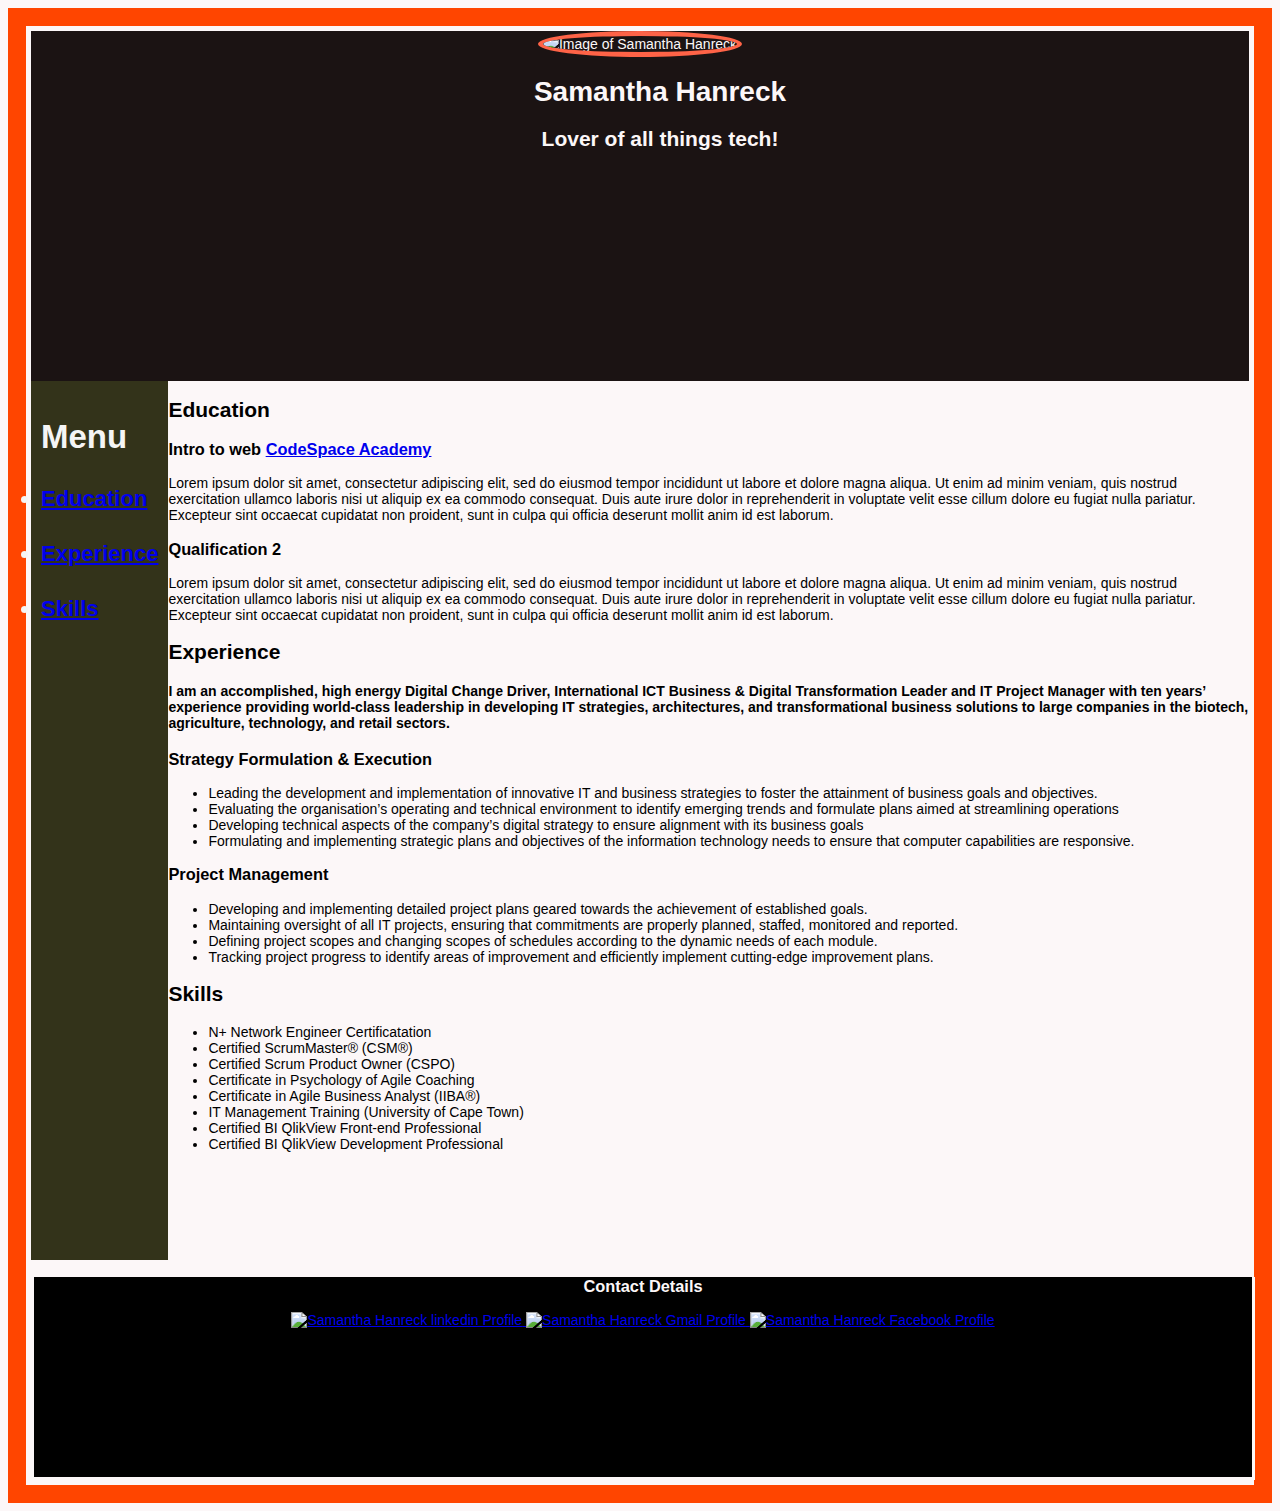
==== Resume 6.htm @ 2956bb61 "First commit" ====
<!DOCTYPE html>
<html>

<head>
    <title>Meet Samantha! </title>
    <link rel="stylesheet" type="text/css" href="./stylesheet.css" />
</head>

<body>
        <header>
            <img id="headshot" src="images/SHPhoto.jpeg" alt="Image of Samantha Hanreck" width="200" height="200">
            <ul>
                <h1>Samantha Hanreck</h1>
                <h2>Lover of all things tech!</h2>
   
    </header>
        <div id="container">
            <aside>
                <h2 style="color: whitesmoke;"> Menu </h2>
                   <h4 style="color: whitesmoke;"> <li> <a href="#education"> Education</a></li> </h4>
                    <h4 style="color: whitesmoke;" > <li> <a href="#experience">Experience</a></li> </h4>
                    <h4 style="color: whitesmoke;"> <li> <a href="#skills">Skills</a></li> </h4>
                    </ul>
            </aside>
            </p>
 
    <div id="Box1">
        <article>
            <h2 id="education">Education</h2>
            <h3> Intro to web <a href="http://codespace.co.za/">CodeSpace Academy</a></h3>
            <p>Lorem ipsum dolor sit amet, consectetur adipiscing elit, sed do eiusmod tempor incididunt ut labore et
                dolore magna aliqua. Ut enim ad minim veniam, quis nostrud exercitation ullamco laboris nisi ut aliquip
                ex ea commodo consequat. Duis aute irure dolor in reprehenderit in voluptate velit esse cillum dolore eu
                fugiat nulla pariatur. Excepteur sint occaecat cupidatat non proident, sunt in culpa qui officia
                deserunt mollit anim id est laborum.</p>

        <h3> Qualification 2</h3>
        <p>Lorem ipsum dolor sit amet, consectetur adipiscing elit, sed do eiusmod tempor incididunt ut labore et
            dolore magna aliqua. Ut enim ad minim veniam, quis nostrud exercitation ullamco laboris nisi ut aliquip
            ex ea commodo consequat. Duis aute irure dolor in reprehenderit in voluptate velit esse cillum dolore eu
            fugiat nulla pariatur. Excepteur sint occaecat cupidatat non proident, sunt in culpa qui officia
            deserunt mollit anim id est laborum.</p>

        <h2 id="experience">Experience</h2>
        <h4> I am an accomplished, high energy Digital Change Driver, International ICT Business & Digital Transformation 
            Leader and IT Project Manager with ten years’ experience providing world-class leadership in developing IT strategies, 
            architectures, and transformational business solutions to large companies in the biotech, 
            agriculture, technology, and retail sectors.  </h4>
        <h3>Strategy Formulation & Execution</h3>
        <p>
            <ul>
                <li>Leading the development and implementation of innovative IT and business strategies to foster
                    the attainment of business goals and objectives.</li>
                <li>Evaluating the organisation’s operating and technical environment to identify emerging trends
                    and formulate plans aimed at streamlining operations</li>
                <li>Developing technical aspects of the company’s digital strategy to ensure alignment with its
                    business goals</li>
                <li>Formulating and implementing strategic plans and objectives of the information technology needs
                    to ensure that computer capabilities are responsive.</li>
            </ul>
        </p>

        <h3> Project Management</h3>
        <p>
            <ul>
                <li>Developing and implementing detailed project plans geared towards the achievement of established
                    goals.</li>
                <li>Maintaining oversight of all IT projects, ensuring that commitments
                    are properly planned, staffed, monitored and reported.</li>
                <li>Defining project scopes and changing scopes of schedules according to the dynamic needs of each
                    module.</li>
                <li>Tracking project progress to identify areas of improvement and efficiently implement
                    cutting-edge improvement plans.
                </li>
            </ul>
        </p>

        <h2 id="skills">Skills</h2>
        <p>
            <ul>
                <li>N+ Network Engineer Certificatation</li>
                <li>Certified ScrumMaster® (CSM®)</li>
                <li>Certified Scrum Product Owner (CSPO)</li>
                <li>Certificate in Psychology of Agile
                    Coaching
                </li>
                <li>Certificate in Agile Business Analyst (IIBA®)</li>
                <li>IT Management Training (University of Cape Town)</li>
                <li>Certified BI QlikView Front-end Professional</li>
                <li>Certified BI QlikView Development Professional</li>
            </ul>
        </p>
        </section>
        </article>
    </div>
    </div>
</div>
    <footer>
        <h3 id="Contact Details">Contact Details</h3>
        <a href="https://www.linkedin.com/in/samantha-hanreck/" target="blank">
            <img src="https://image.flaticon.com/icons/png/512/174/174857.png" alt="Samantha Hanreck linkedin Profile"
                width="30" height="30">
        </a>
        <a href="https://www.gmail.com" target="blank">
            <img src="https://1000logos.net/wp-content/uploads/2021/05/Gmail-logo-500x281.png"
                alt="Samantha Hanreck Gmail Profile" width="60" height="30">
        </a>
        <a href="https://www.facebook.com" target="blank">
            <img src="https://1000logos.net/wp-content/uploads/2021/04/Facebook-logo-500x313.png"
                alt="Samantha Hanreck Facebook Profile" width="50" height="35">
        </a>
    </footer>
</body>

</html>
---- stylesheet.css ----
body{
  font-family: sans-serif;
  font-size:110%;
  background-color: #FCF7F8;
  border-style: solid;
  border-color: orangered;
  padding: 5px;
  border-width: 5mm;
  font-size: 14px;
  color: navy;
} 

header {
  text-align: center;
  width: 100%;
  height: 350px;
  background-color: rgb(27, 19, 19);
  color: #FCF7F8
}

footer {
  background-color: black;
  width: 100%;
  height: 200px;
  text-align: center;
  color: #FCF7F8;
  border-style: solid;
  border-top-width: 5px;
  border-top: black;
}

aside {
  background-color: rgb(51, 51, 26) ;
  text-align: left;
  font-size: 22px;
    width: 20%;
    padding: 10px;
    padding-bottom: 50%;
}

#top {
  background-color: #ccc;
  padding: 10px;
}

h1 { 
  font-family: arial, helvetica, sans-serif; 
}
#container{
  display: flex;
  }

article
  {
    color:black;
    padding: auto;
    border: 5mm;
  }

#headshot
{
 border-radius: 360%;
 border-color: tomato;
 border-width: 5px;
 border-style: solid;
}
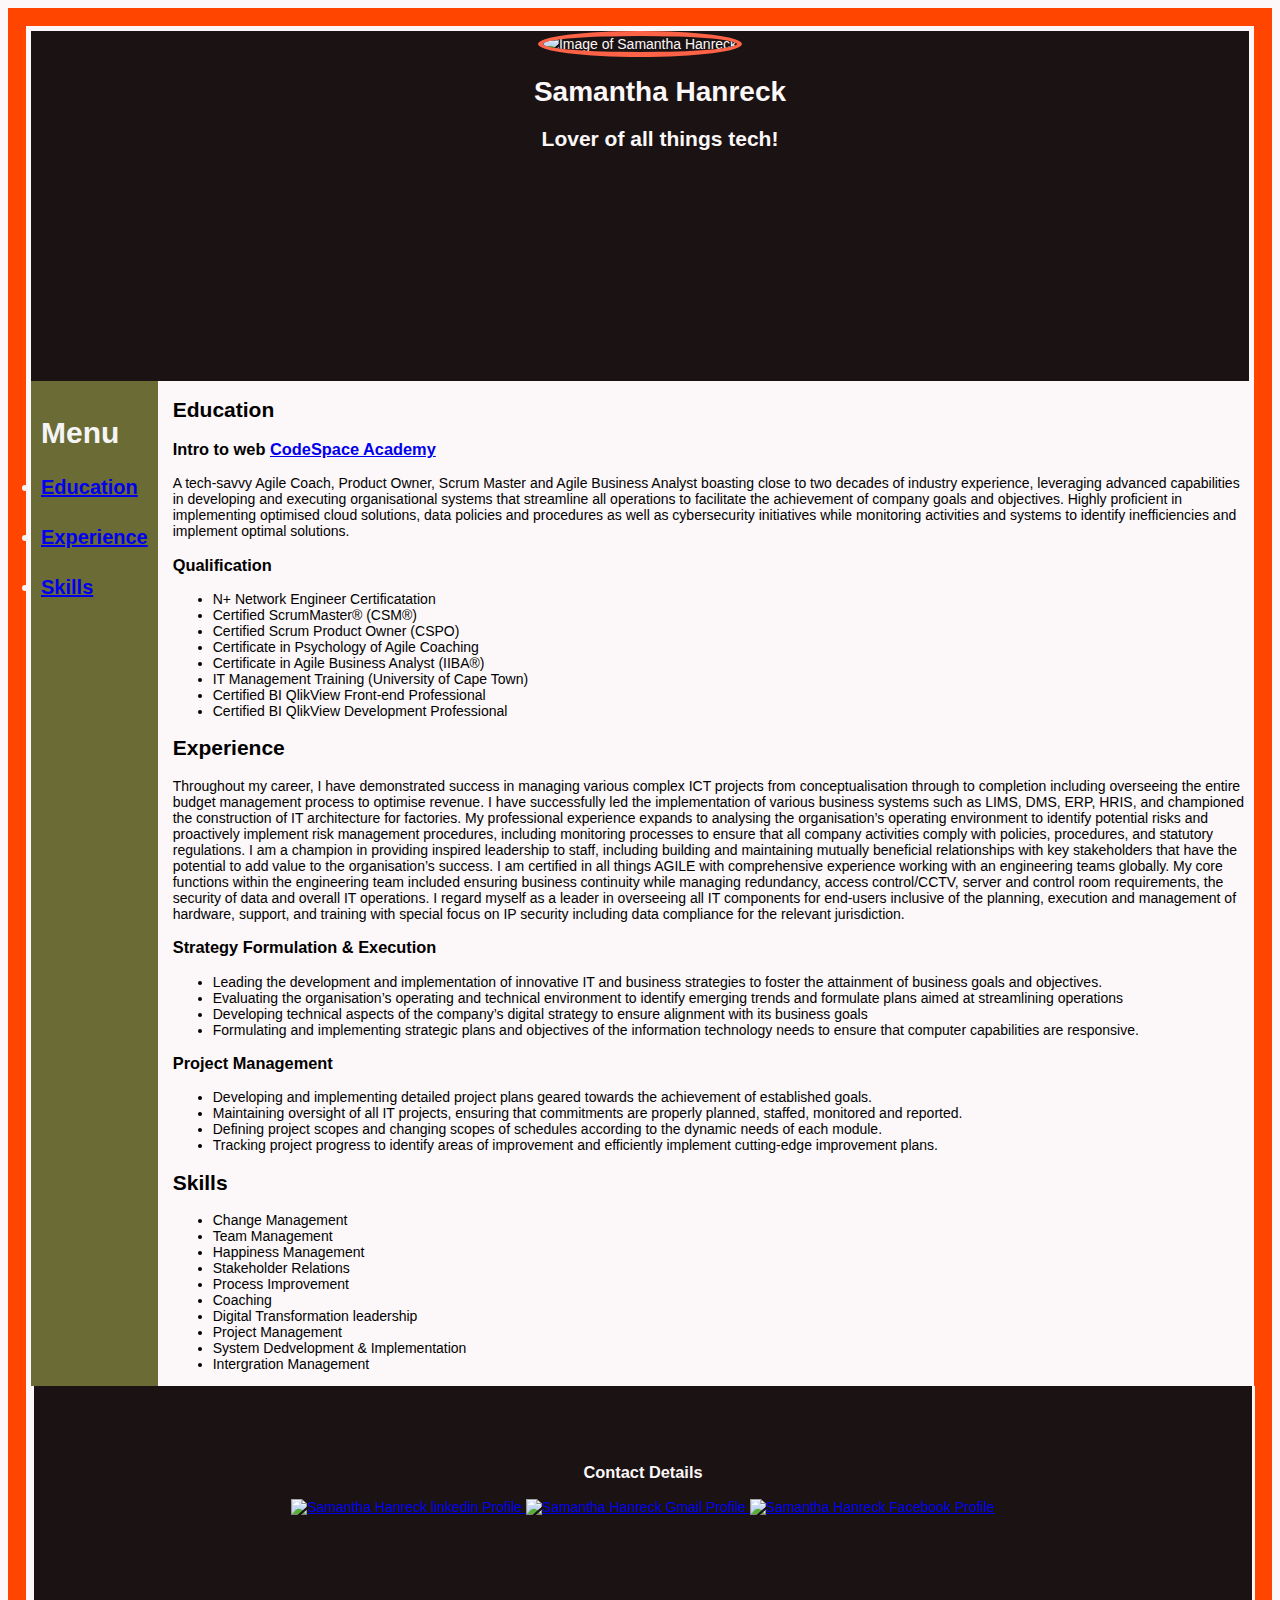
==== commit ffe13851: "Commit 2" ====
--- a/Resume 6.htm
+++ b/Resume 6.htm
@@ -7,94 +7,135 @@
 </head>
 
 <body>
-        <header>
-            <img id="headshot" src="images/SHPhoto.jpeg" alt="Image of Samantha Hanreck" width="200" height="200">
-            <ul>
-                <h1>Samantha Hanreck</h1>
-                <h2>Lover of all things tech!</h2>
-   
+    <header>
+        <img id="headshot" src="images/SHPhoto.jpeg" alt="Image of Samantha Hanreck" width="200" height="200">
+        <ul>
+            <h1>Samantha Hanreck</h1>
+            <h2>Lover of all things tech!</h2>
+
     </header>
-        <div id="container">
-            <aside>
-                <h2 style="color: whitesmoke;"> Menu </h2>
-                   <h4 style="color: whitesmoke;"> <li> <a href="#education"> Education</a></li> </h4>
-                    <h4 style="color: whitesmoke;" > <li> <a href="#experience">Experience</a></li> </h4>
-                    <h4 style="color: whitesmoke;"> <li> <a href="#skills">Skills</a></li> </h4>
-                    </ul>
-            </aside>
-            </p>
- 
-    <div id="Box1">
-        <article>
-            <h2 id="education">Education</h2>
-            <h3> Intro to web <a href="http://codespace.co.za/">CodeSpace Academy</a></h3>
-            <p>Lorem ipsum dolor sit amet, consectetur adipiscing elit, sed do eiusmod tempor incididunt ut labore et
-                dolore magna aliqua. Ut enim ad minim veniam, quis nostrud exercitation ullamco laboris nisi ut aliquip
-                ex ea commodo consequat. Duis aute irure dolor in reprehenderit in voluptate velit esse cillum dolore eu
-                fugiat nulla pariatur. Excepteur sint occaecat cupidatat non proident, sunt in culpa qui officia
-                deserunt mollit anim id est laborum.</p>
-
-        <h3> Qualification 2</h3>
-        <p>Lorem ipsum dolor sit amet, consectetur adipiscing elit, sed do eiusmod tempor incididunt ut labore et
-            dolore magna aliqua. Ut enim ad minim veniam, quis nostrud exercitation ullamco laboris nisi ut aliquip
-            ex ea commodo consequat. Duis aute irure dolor in reprehenderit in voluptate velit esse cillum dolore eu
-            fugiat nulla pariatur. Excepteur sint occaecat cupidatat non proident, sunt in culpa qui officia
-            deserunt mollit anim id est laborum.</p>
-
-        <h2 id="experience">Experience</h2>
-        <h4> I am an accomplished, high energy Digital Change Driver, International ICT Business & Digital Transformation 
-            Leader and IT Project Manager with ten years’ experience providing world-class leadership in developing IT strategies, 
-            architectures, and transformational business solutions to large companies in the biotech, 
-            agriculture, technology, and retail sectors.  </h4>
-        <h3>Strategy Formulation & Execution</h3>
-        <p>
-            <ul>
-                <li>Leading the development and implementation of innovative IT and business strategies to foster
-                    the attainment of business goals and objectives.</li>
-                <li>Evaluating the organisation’s operating and technical environment to identify emerging trends
-                    and formulate plans aimed at streamlining operations</li>
-                <li>Developing technical aspects of the company’s digital strategy to ensure alignment with its
-                    business goals</li>
-                <li>Formulating and implementing strategic plans and objectives of the information technology needs
-                    to ensure that computer capabilities are responsive.</li>
+    <div id="container">
+        <aside>
+            <h2 style="color: whitesmoke;"> Menu </h2>
+            <h4 style="color: whitesmoke;">
+                <li> <a href="#education"> Education</a></li>
+            </h4>
+            <h4 style="color: whitesmoke;">
+                <li> <a href="#experience">Experience</a></li>
+            </h4>
+            <h4 style="color: whitesmoke;">
+                <li> <a href="#skills">Skills</a></li>
+            </h4>
             </ul>
+        </aside>
         </p>
 
-        <h3> Project Management</h3>
-        <p>
-            <ul>
-                <li>Developing and implementing detailed project plans geared towards the achievement of established
-                    goals.</li>
-                <li>Maintaining oversight of all IT projects, ensuring that commitments
-                    are properly planned, staffed, monitored and reported.</li>
-                <li>Defining project scopes and changing scopes of schedules according to the dynamic needs of each
-                    module.</li>
-                <li>Tracking project progress to identify areas of improvement and efficiently implement
-                    cutting-edge improvement plans.
-                </li>
-            </ul>
-        </p>
+        <div id="Box1">
+            <article>
+                <h2 id="education">Education</h2>
+                <h3> Intro to web <a href="http://codespace.co.za/">CodeSpace Academy</a></h3>
+                <p>A tech-savvy Agile Coach, Product Owner, Scrum Master and Agile Business Analyst boasting
+                    close to two decades of industry experience, leveraging advanced capabilities in developing
+                    and executing organisational systems that streamline all operations to facilitate the achievement
+                    of company goals and objectives. Highly proficient in implementing optimised cloud solutions,
+                    data policies and procedures as well as cybersecurity initiatives while monitoring activities and
+                    systems to identify inefficiencies and implement optimal solutions.</p>
 
-        <h2 id="skills">Skills</h2>
-        <p>
-            <ul>
-                <li>N+ Network Engineer Certificatation</li>
-                <li>Certified ScrumMaster® (CSM®)</li>
-                <li>Certified Scrum Product Owner (CSPO)</li>
-                <li>Certificate in Psychology of Agile
-                    Coaching
-                </li>
-                <li>Certificate in Agile Business Analyst (IIBA®)</li>
-                <li>IT Management Training (University of Cape Town)</li>
-                <li>Certified BI QlikView Front-end Professional</li>
-                <li>Certified BI QlikView Development Professional</li>
-            </ul>
-        </p>
-        </section>
-        </article>
+                <h3> Qualification</h3>
+                <ul>
+                    <li>N+ Network Engineer Certificatation</li>
+                    <li>Certified ScrumMaster® (CSM®)</li>
+                    <li>Certified Scrum Product Owner (CSPO)</li>
+                    <li>Certificate in Psychology of Agile
+                        Coaching</li>
+                    <li>Certificate in Agile Business Analyst (IIBA®)</li>
+                    <li>IT Management Training (University of Cape Town)</li>
+                    <li>Certified BI QlikView Front-end Professional</li>
+                    <li>Certified BI QlikView Development Professional</li>
+                </ul>
+                </p>
+                <h2 id="experience">Experience</h2>
+                <p>
+                    Throughout my career, I have demonstrated success in managing various complex ICT projects from
+                    conceptualisation through to completion
+                    including overseeing the entire budget management process to optimise revenue. I have successfully
+                    led the implementation of various
+                    business systems such as LIMS, DMS, ERP, HRIS, and championed the construction of IT architecture
+                    for factories. My professional experience
+                    expands to analysing the organisation’s operating environment to identify potential risks and
+                    proactively implement risk management
+                    procedures, including monitoring processes to ensure that all company activities comply with
+                    policies, procedures, and statutory
+                    regulations. I am a champion in providing inspired leadership to staff, including building and
+                    maintaining mutually beneficial
+                    relationships with key stakeholders that have the potential to add value to the organisation’s
+                    success.
+                    I am certified in all things AGILE with comprehensive experience working with an engineering teams
+                    globally.
+                    My core functions within the engineering team included ensuring business continuity while managing
+                    redundancy,
+                    access control/CCTV, server and control room requirements, the security of data and overall IT
+                    operations.
+                    I regard myself as a leader in overseeing all IT components for end-users inclusive of the planning,
+                    execution and
+                    management of hardware, support, and training with special focus on IP security including data
+                    compliance for the relevant jurisdiction.
+
+                </p>
+                <h3>Strategy Formulation & Execution</h3>
+                <p>
+                    <ul>
+                        <li>Leading the development and implementation of innovative IT and business strategies to
+                            foster
+                            the attainment of business goals and objectives.</li>
+                        <li>Evaluating the organisation’s operating and technical environment to identify emerging
+                            trends
+                            and formulate plans aimed at streamlining operations</li>
+                        <li>Developing technical aspects of the company’s digital strategy to ensure alignment with its
+                            business goals</li>
+                        <li>Formulating and implementing strategic plans and objectives of the information technology
+                            needs
+                            to ensure that computer capabilities are responsive.</li>
+                    </ul>
+                </p>
+
+                <h3> Project Management</h3>
+                <p>
+                    <ul>
+                        <li>Developing and implementing detailed project plans geared towards the achievement of
+                            established
+                            goals.</li>
+                        <li>Maintaining oversight of all IT projects, ensuring that commitments
+                            are properly planned, staffed, monitored and reported.</li>
+                        <li>Defining project scopes and changing scopes of schedules according to the dynamic needs of
+                            each
+                            module.</li>
+                        <li>Tracking project progress to identify areas of improvement and efficiently implement
+                            cutting-edge improvement plans.
+                        </li>
+                    </ul>
+                </p>
+
+                <h2 id="skills">Skills</h2>
+                <p>
+                    <ul>
+                        <li>Change Management</li>
+                        <li>Team Management</li>
+                        <li>Happiness Management</li>
+                        <li>Stakeholder Relations</li>
+                        <li>Process Improvement</li>
+                        <li>Coaching</li>
+                        <li>Digital Transformation leadership</li>
+                        <li>Project Management</li>
+                        <li>System Dedvelopment & Implementation</li>
+                        <li>Intergration Management</li>
+                    </ul>
+                </p>
+                </section>
+            </article>
+        </div>
     </div>
     </div>
-</div>
     <footer>
         <h3 id="Contact Details">Contact Details</h3>
         <a href="https://www.linkedin.com/in/samantha-hanreck/" target="blank">
--- a/stylesheet.css
+++ b/stylesheet.css
@@ -1,6 +1,6 @@
-body{
+body {
   font-family: sans-serif;
-  font-size:110%;
+  font-size: 110%;
   background-color: #FCF7F8;
   border-style: solid;
   border-color: orangered;
@@ -8,7 +8,7 @@
   border-width: 5mm;
   font-size: 14px;
   color: navy;
-} 
+}
 
 header {
   text-align: center;
@@ -19,23 +19,23 @@
 }
 
 footer {
-  background-color: black;
+  background-color: rgb(27, 19, 19);
   width: 100%;
   height: 200px;
   text-align: center;
   color: #FCF7F8;
   border-style: solid;
   border-top-width: 5px;
-  border-top: black;
+  border-top: rgb(27, 19, 19);
+  padding-top: 5%;
 }
 
 aside {
-  background-color: rgb(51, 51, 26) ;
-  text-align: left;
-  font-size: 22px;
-    width: 20%;
-    padding: 10px;
-    padding-bottom: 50%;
+  background-color: rgb(107, 107, 54);
+  font-size: 20px;
+  width: 70%;
+  padding: 10px;
+
 }
 
 #top {
@@ -43,30 +43,23 @@
   padding: 10px;
 }
 
-h1 { 
-  font-family: arial, helvetica, sans-serif; 
+h1 {
+  font-family: arial, helvetica, sans-serif;
 }
-#container{
+
+#container {
   display: flex;
-  }
+}
 
-article
-  {
-    color:black;
-    padding: auto;
-    border: 5mm;
-  }
+article {
+  color: black;
+  padding-left: 15px;
 
-#headshot
-{
- border-radius: 360%;
- border-color: tomato;
- border-width: 5px;
- border-style: solid;
 }
-  
 
-  
-
-
-
+#headshot {
+  border-radius: 360%;
+  border-color: tomato;
+  border-width: 5px;
+  border-style: solid;
+}